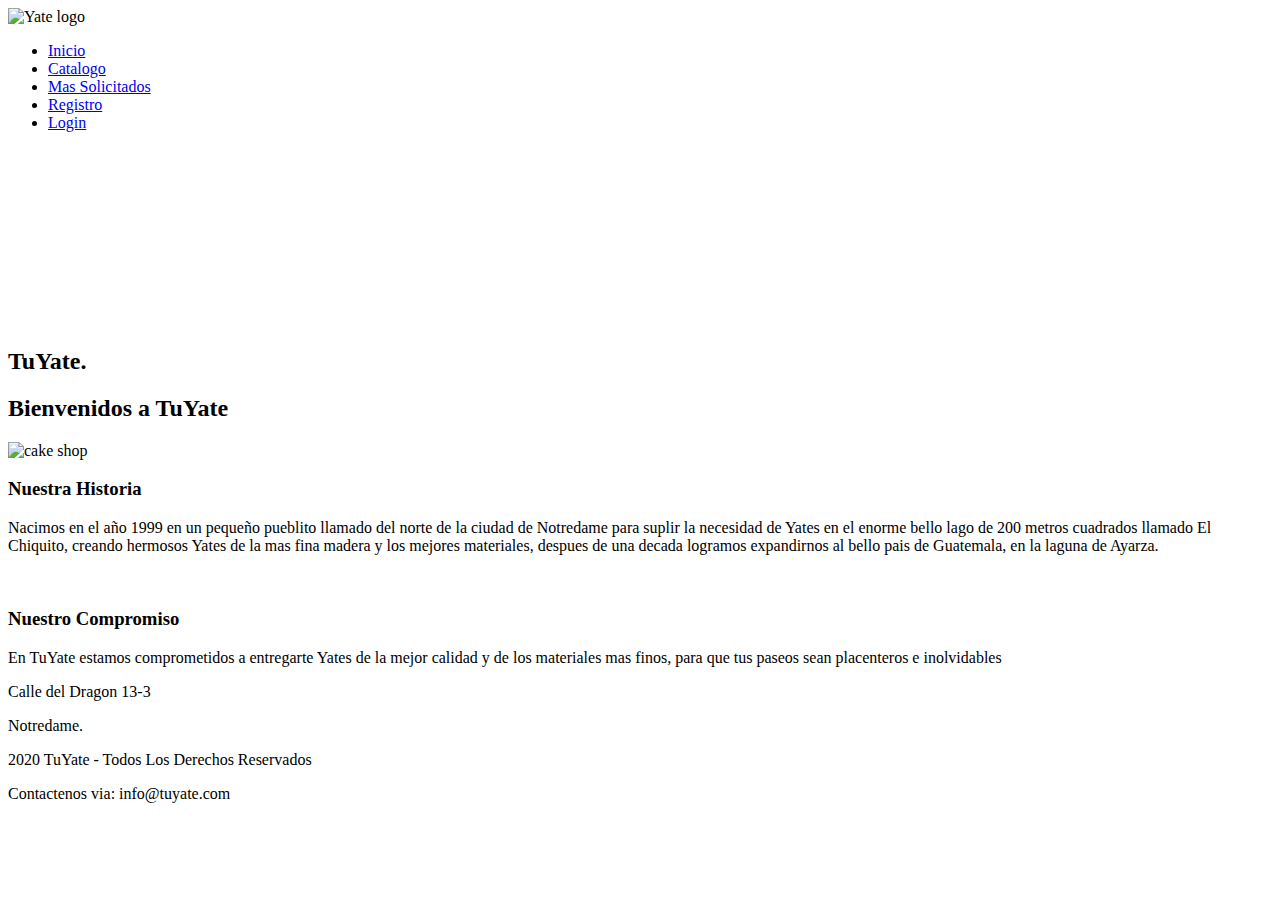
==== index.html @ d49b3c13 "Add files via upload" ====
<!DOCTYPE html>
<html lang="en">
  <head>
    <meta charset="UTF-8" />
    <meta name="viewport" content="width=device-width, initial-scale=1.0" />
    <link rel="stylesheet" href="./css/main.css" />
    <title>TuYate.com</title>
  </head>
  <body>
    <nav class="menu">
      <div class="logo">
        <img src="./image/TuYate1.svg" alt="Yate logo" />
              </div>
      <div>
        <ul>
          <li>
            <a href="/" class="active">Inicio</a>
          </li>
          <li>
            <a target="blanck" href="./pages/option1.html">Catalogo</a> <!--opcion 1-->
          </li>
		  <li>
            <a target="blanck" href="./pages/option2.html">Mas Solicitados</a> <!--opcion 2-->
          </li>
          <li>
            <a href="./pages/register.html">Registro</a>
          </li>
          <li>
            <a href="./pages/login.html">Login</a>
          </li>
        </ul>
      </div>
    </nav>
    <main>
      <section class="list-menu">
            <div class="list-menu-image">
			<br>
			<br>
			<br>
			<br>
              <img src="./image/TuYate2.png" alt=""> <!--imagen de inicio-->
            </div>
			<br>
			<br>
			<br>
			<br>
			<br>
            <div class="content-product-list">
                <h2 class="title">TuYate.</h2>
                <div class="product-list">
                    <ul>
                      
                    </ul>
                </div>
            </div>

            
      </section>
      <section class="content">
          <h2 class="title">Bienvenidos a TuYate</h2>
          <div class="content-image">
              <img src="./image/TuYate3.jpg" alt="cake shop">
          </div>
          <div class="content-text">
              <h3>Nuestra Historia</h3>
              <p>Nacimos en el año 1999 en un pequeño pueblito llamado del norte de la ciudad de Notredame para suplir la necesidad de Yates en el enorme bello lago de 200 metros cuadrados llamado El Chiquito, creando hermosos Yates de la mas fina madera y los mejores materiales, despues de una decada logramos expandirnos al bello 
			  pais de Guatemala, en la laguna de Ayarza.</p>
			<br>
              <h3>Nuestro Compromiso</h3>
              <p>En TuYate estamos comprometidos a entregarte Yates de la mejor calidad y de los materiales mas finos, para que tus paseos sean placenteros e inolvidables</p>
          </div>
      </section>
    </main>
    <footer>
      <p>Calle del Dragon 13-3</p>
      <p>Notredame.</p>
      <p>
        2020 TuYate - Todos Los Derechos Reservados 
      </p>
	  <p>
        Contactenos via: info@tuyate.com 
      </p>
    </footer>
  </body>
</html>
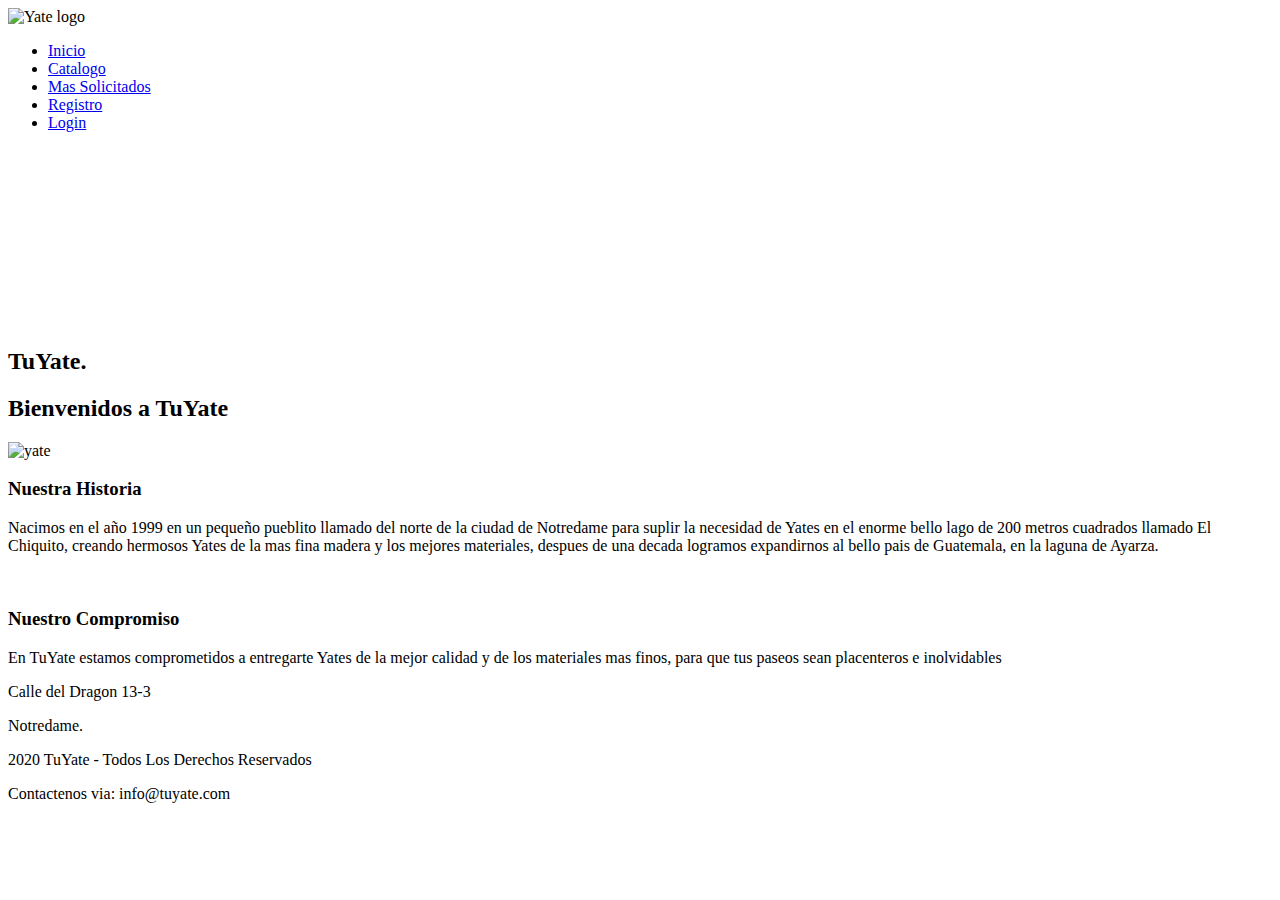
==== commit d9d1a96f: "Add files via upload" ====
--- a/index.html
+++ b/index.html
@@ -59,7 +59,7 @@
       <section class="content">
           <h2 class="title">Bienvenidos a TuYate</h2>
           <div class="content-image">
-              <img src="./image/TuYate3.jpg" alt="cake shop">
+              <img src="./image/TuYate3.jpg" alt="yate">
           </div>
           <div class="content-text">
               <h3>Nuestra Historia</h3>
